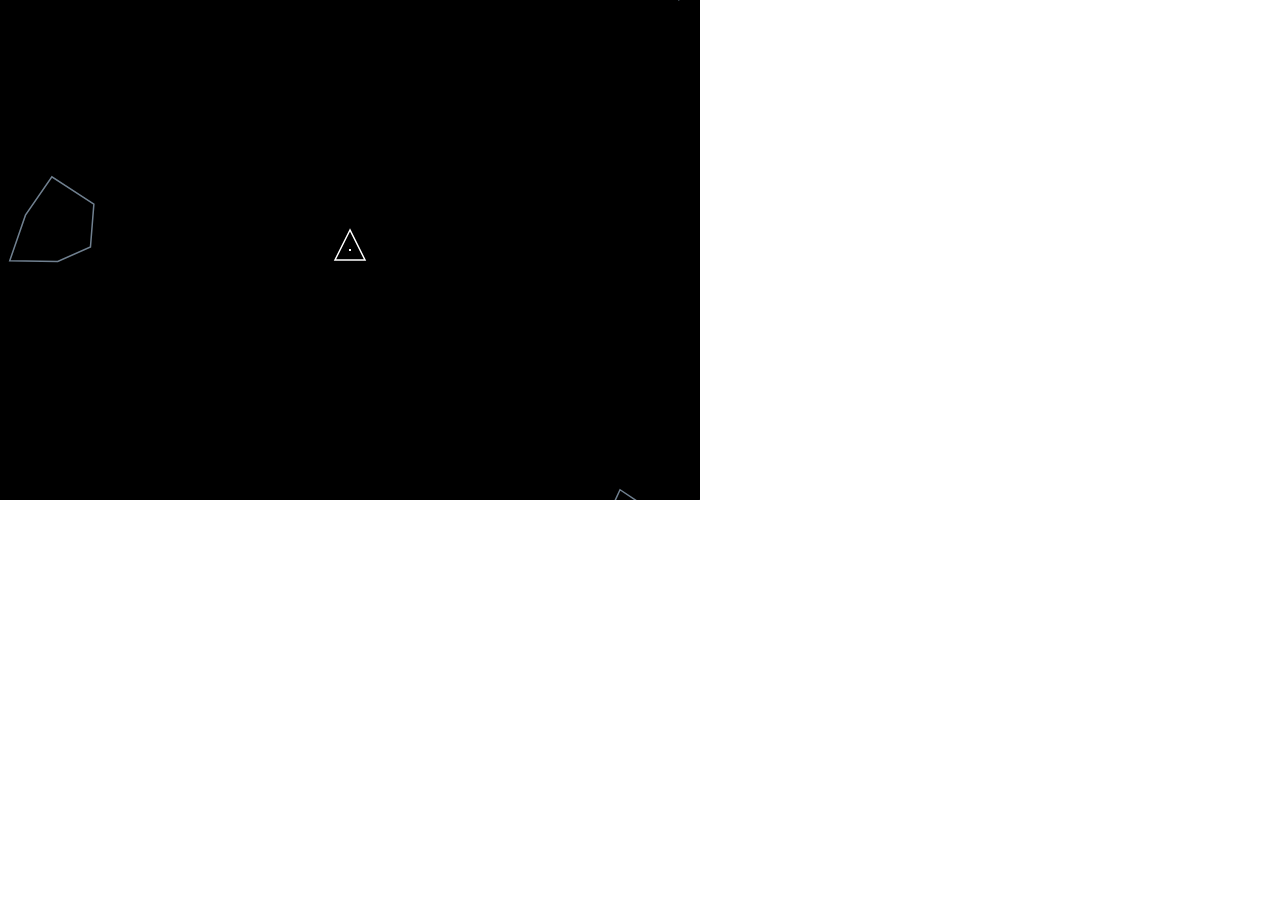
==== index.html @ 84fcfdaa "First commit and asteroids and ship implemented Signed-off-by: Paulo Sérgio Aquino Ribeiro <paulo.se" ====
<!DOCTYPE html>
<html lang="en">
<head>
  <meta charset="UTF-8">
  <meta name="viewport" content="width=device-width, initial-scale=1.0">
  <meta http-equiv="X-UA-Compatible" content="ie=edge">
  <title>Document</title>
  <link rel="stylesheet" href="index.css">
</head>
<body>
  <canvas id="canvas" width="700" height="500"></canvas>
  <script src="index.js"></script>
</body>
</html>
---- index.css ----
*{
  margin: 0;
}
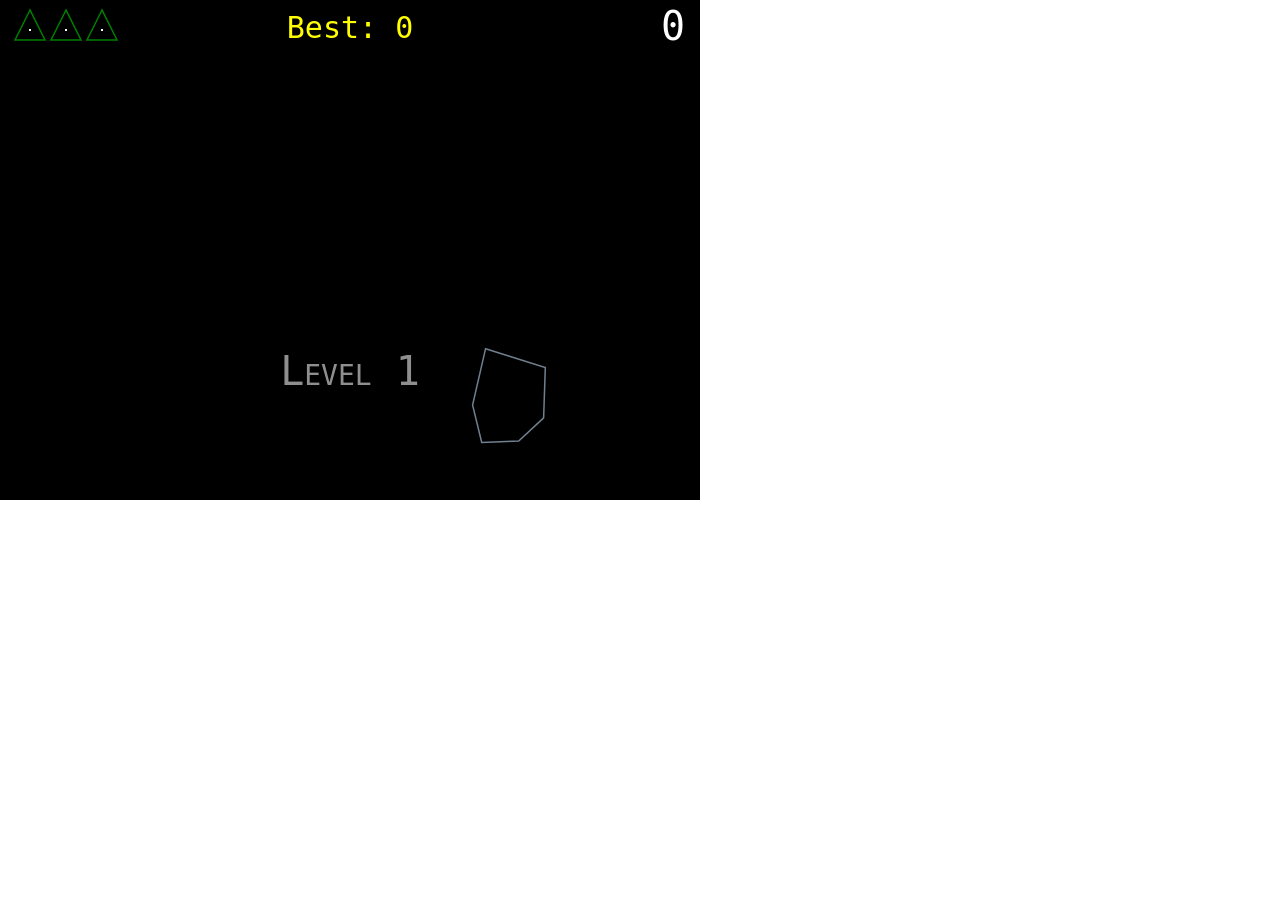
==== commit b05d71a7: "Separating drawing functions Signed-off-by: Paulo Sérgio Aquino Ribeiro <paulo.sergio.ar@gmail.com>" ====
--- a/index.html
+++ b/index.html
@@ -9,6 +9,6 @@
 </head>
 <body>
   <canvas id="canvas" width="700" height="500"></canvas>
-  <script src="index.js"></script>
+  <script type="module" src="index.js"></script>
 </body>
 </html>
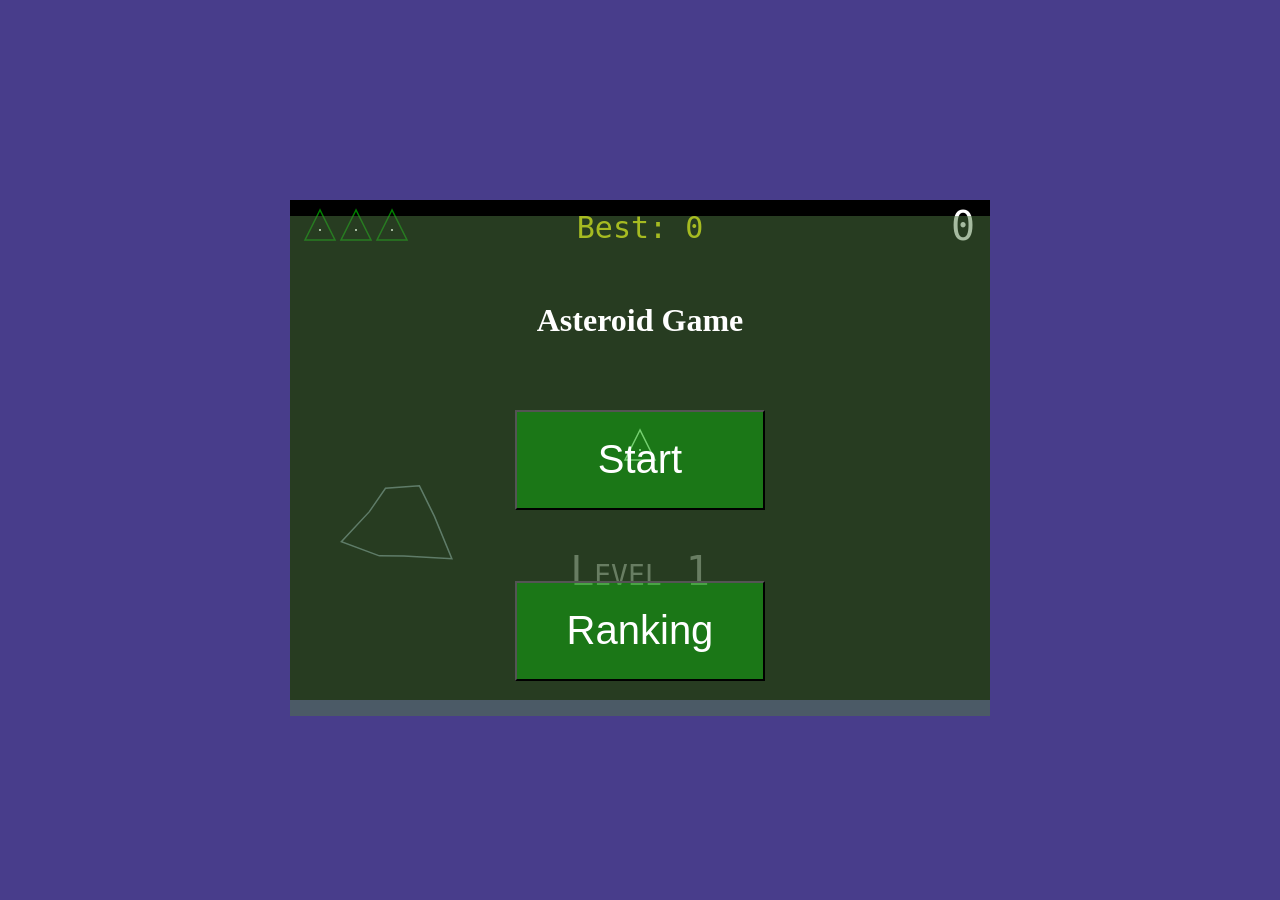
==== commit ffb05ecd: "Adding menu and ranking Signed-off-by: Paulo Sérgio Aquino Ribeiro <paulo.sergio.ar@gmail.com>" ====
--- a/index.html
+++ b/index.html
@@ -1,14 +1,29 @@
 <!DOCTYPE html>
 <html lang="en">
+
 <head>
   <meta charset="UTF-8">
   <meta name="viewport" content="width=device-width, initial-scale=1.0">
   <meta http-equiv="X-UA-Compatible" content="ie=edge">
-  <title>Document</title>
+  <title>Asteroid</title>
   <link rel="stylesheet" href="index.css">
 </head>
+
 <body>
-  <canvas id="canvas" width="700" height="500"></canvas>
+  <div id="canvas-container">
+    <canvas id="canvas" width="700" height="500"></canvas>
+    <div id="overlay">
+        <div id="top">
+            <h1>Asteroid Game</h1>
+            <button id="back_btn">Voltar</button>
+        </div>
+        <button id="start_btn" class="menu_btn">Start</button>
+        <button id="ranking_btn" class="menu_btn">Ranking</button>
+        <ul id="ranking"></ul>
+    </div>
+  </div>
   <script type="module" src="index.js"></script>
+  <script type="module" src="src/menu.js"></script>
 </body>
+
 </html>
--- a/index.css
+++ b/index.css
@@ -1,3 +1,70 @@
 *{
   margin: 0;
+}
+
+html, body {
+  height: 100%;
+}
+
+body {
+  background-color: darkslateblue;
+}
+
+#canvas-container{
+  height: 100%;
+  display: flex;
+  flex-direction: column;
+  align-items: center;
+  justify-content: center;
+}
+
+#overlay {
+  width: 700px;
+  height: 500px;
+  position: absolute;
+  top: 216px;
+  background: rgba(79, 121, 66, .5);
+  display: flex;
+  align-items: center;
+  flex-direction: column;
+  justify-content: space-around;
+}
+
+h1 {
+  margin-top: 50px;
+  color: white;
+  align-content: center;
+}
+
+.menu_btn{
+  background: rgba(0, 255, 2, .3);
+  color: white;
+  font-size: 40px;
+  width: 250px;
+  height: 100px;
+}
+
+#ranking {
+  display: none;
+  align-self: center;
+  margin-right: 50px;
+}
+
+#top {
+  display: flex;
+  flex-direction: column;
+}
+
+#back_btn{
+  background: rgba(0, 255, 2, .3);
+  color: white;
+  margin-top: 20px;
+  display: none;
+  justify-self: flex-start;
+}
+
+.ranking_list {
+  color: white;
+  list-style-type: none;
+  font-size: 40px;
 }
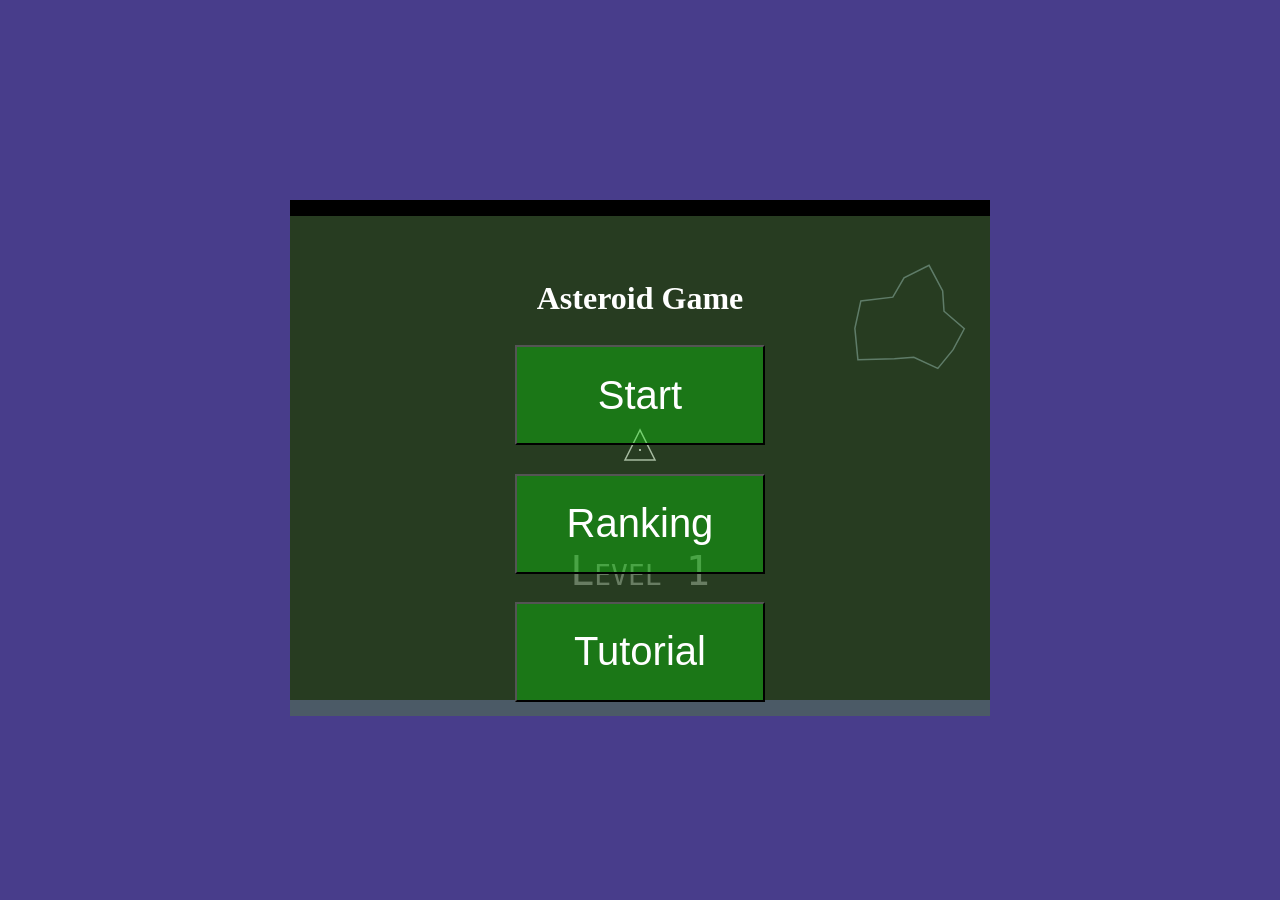
==== commit 8ec7261c: "Adding tutorial Signed-off-by: Paulo Sérgio Aquino Ribeiro <paulo.sergio.ar@gmail.com>" ====
--- a/index.html
+++ b/index.html
@@ -17,8 +17,19 @@
             <h1>Asteroid Game</h1>
             <button id="back_btn">Voltar</button>
         </div>
+        <div id="tutorial">
+          <h2 id="controles_title">Controles</h2>
+          <ul>
+            <li class="controle">Espaço: Atira</li>
+            <li class="controle">🡒: Gira para a direita</li>
+            <li class="controle">🡑: Acelera</li>
+            <li class="controle">🡐: Gira para a esquerda</li>
+            <li class="controle">Esc: Volta para o menu</li>
+          </ul>
+        </div>
         <button id="start_btn" class="menu_btn">Start</button>
         <button id="ranking_btn" class="menu_btn">Ranking</button>
+        <button id="tutorial_btn" class="menu_btn">Tutorial</button>
         <ul id="ranking"></ul>
     </div>
   </div>
--- a/index.css
+++ b/index.css
@@ -67,4 +67,21 @@
   color: white;
   list-style-type: none;
   font-size: 40px;
+}
+
+#controles_title{
+  text-align: center;
+  color: white;
+  font-size: 25px;
+}
+
+.controle {
+  color: white;
+  margin-top: 10px;
+  margin-bottom: 10px;
+  font-size: 18px;
+}
+
+#tutorial {
+  display: none;
 }
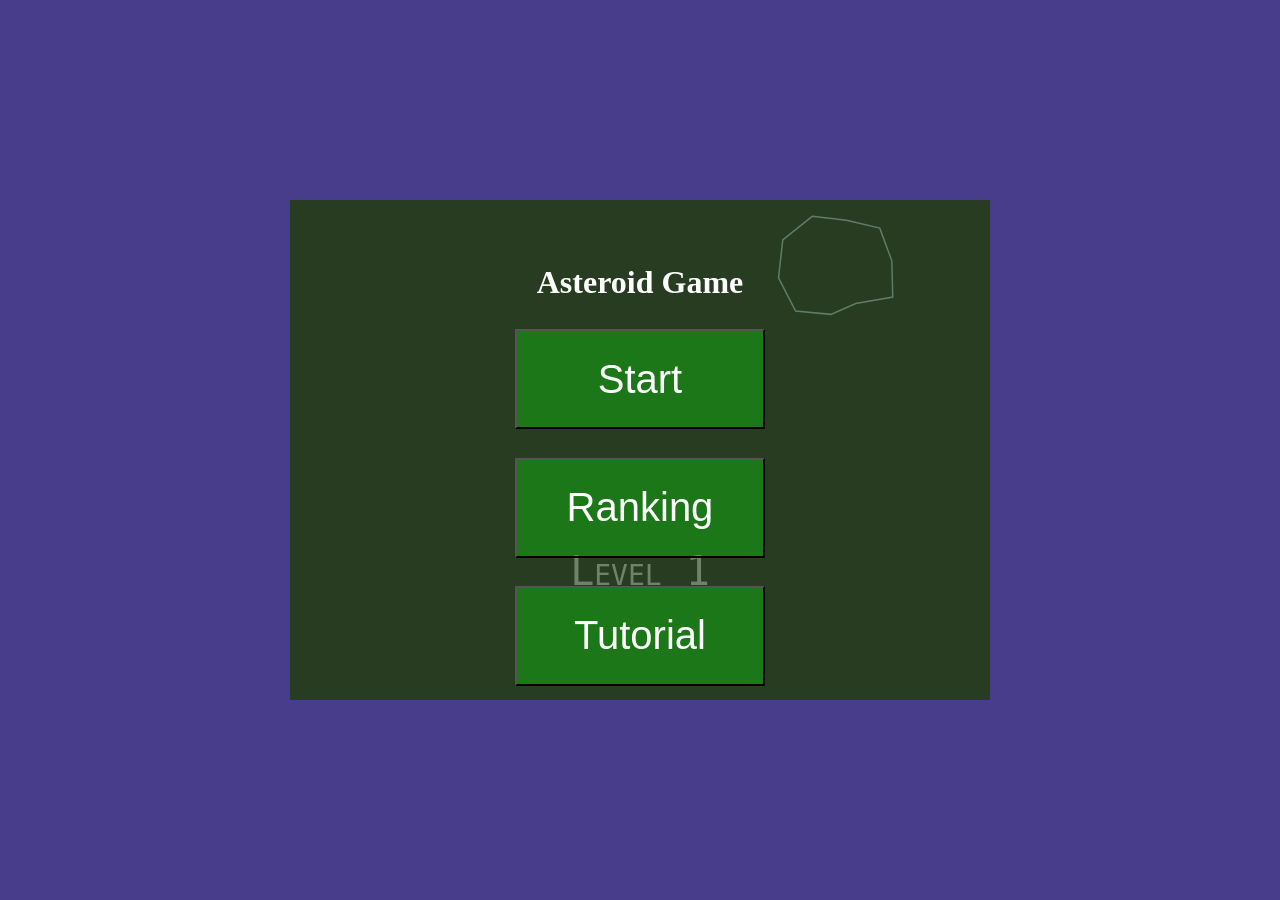
==== commit 2aad6d88: "fixing menu positioning Signed-off-by: Paulo Sérgio Aquino Ribeiro <paulo.sergio.ar@gmail.com>" ====
--- a/index.html
+++ b/index.html
@@ -11,27 +11,28 @@
 
 <body>
   <div id="canvas-container">
+    <div id="overlay">
+          <div id="top">
+              <h1>Asteroid Game</h1>
+              <button id="back_btn">Voltar</button>
+          </div>
+          <div id="tutorial">
+            <h2 id="controles_title">Controles</h2>
+            <ul>
+              <li class="controle">Espaço: Atira</li>
+              <li class="controle">🡒: Gira para a direita</li>
+              <li class="controle">🡑: Acelera</li>
+              <li class="controle">🡐: Gira para a esquerda</li>
+              <li class="controle">Esc: Volta para o menu</li>
+            </ul>
+          </div>
+          <button id="start_btn" class="menu_btn">Start</button>
+          <button id="ranking_btn" class="menu_btn">Ranking</button>
+          <button id="tutorial_btn" class="menu_btn">Tutorial</button>
+          <ul id="ranking"></ul>
+    </div>
     <canvas id="canvas" width="700" height="500"></canvas>
-    <div id="overlay">
-        <div id="top">
-            <h1>Asteroid Game</h1>
-            <button id="back_btn">Voltar</button>
-        </div>
-        <div id="tutorial">
-          <h2 id="controles_title">Controles</h2>
-          <ul>
-            <li class="controle">Espaço: Atira</li>
-            <li class="controle">🡒: Gira para a direita</li>
-            <li class="controle">🡑: Acelera</li>
-            <li class="controle">🡐: Gira para a esquerda</li>
-            <li class="controle">Esc: Volta para o menu</li>
-          </ul>
-        </div>
-        <button id="start_btn" class="menu_btn">Start</button>
-        <button id="ranking_btn" class="menu_btn">Ranking</button>
-        <button id="tutorial_btn" class="menu_btn">Tutorial</button>
-        <ul id="ranking"></ul>
-    </div>
+    
   </div>
   <script type="module" src="index.js"></script>
   <script type="module" src="src/menu.js"></script>
--- a/index.css
+++ b/index.css
@@ -18,11 +18,17 @@
   justify-content: center;
 }
 
+#canvas {
+  position: absolute;
+  margin-top: auto;
+}
+
 #overlay {
   width: 700px;
   height: 500px;
+  z-index: 1;
   position: absolute;
-  top: 216px;
+  margin-top: auto;
   background: rgba(79, 121, 66, .5);
   display: flex;
   align-items: center;
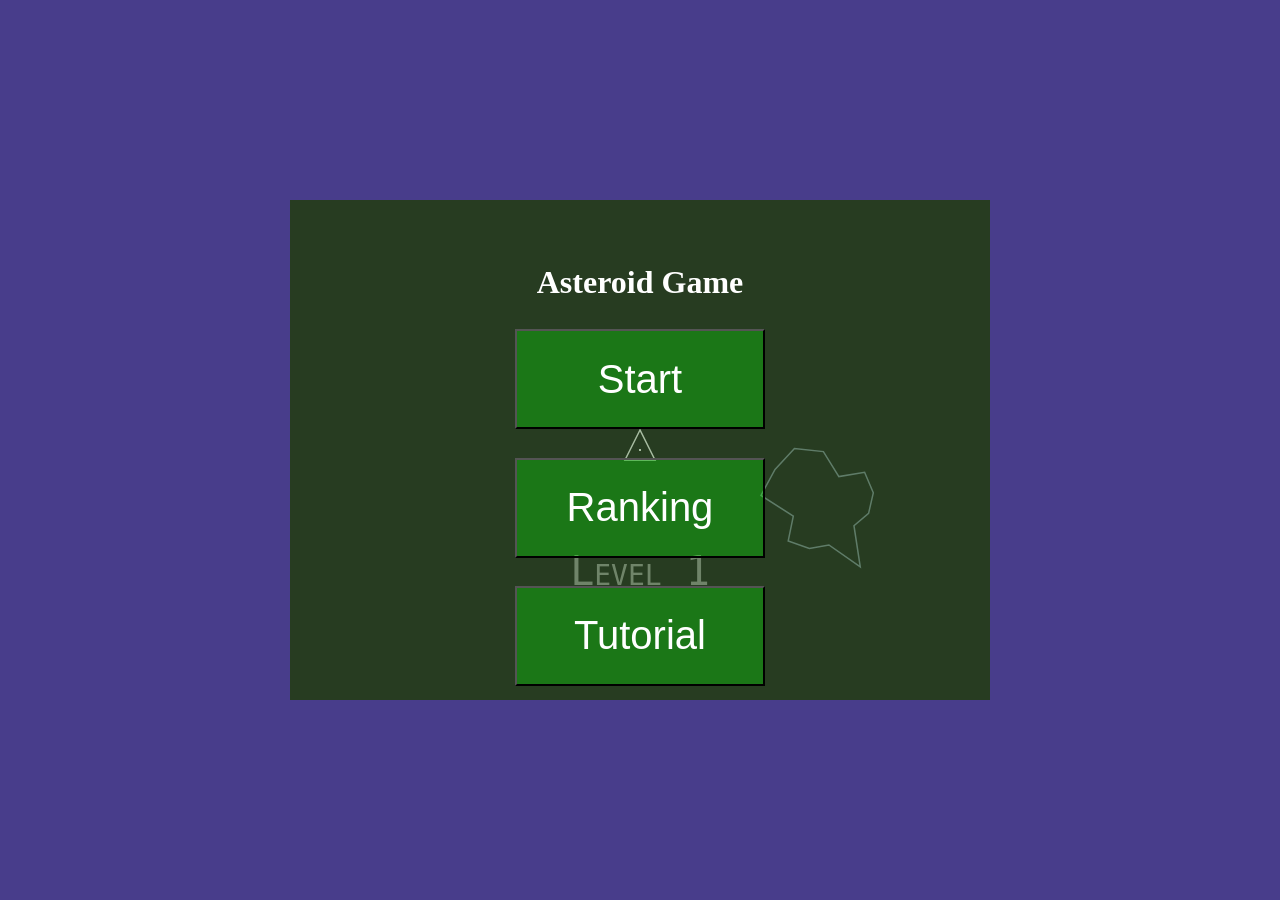
==== commit 9e31b5e4: "adding score tutorial Signed-off-by: Paulo Sérgio Aquino Ribeiro <paulo.sergio.ar@gmail.com>" ====
--- a/index.html
+++ b/index.html
@@ -17,13 +17,20 @@
               <button id="back_btn">Voltar</button>
           </div>
           <div id="tutorial">
-            <h2 id="controles_title">Controles</h2>
+            <h2 class="tutorial_title">Pontuação</h2>
+            <p class="tutorial_text">Destrua os asteroides para pontuar!!</p>
             <ul>
-              <li class="controle">Espaço: Atira</li>
-              <li class="controle">🡒: Gira para a direita</li>
-              <li class="controle">🡑: Acelera</li>
-              <li class="controle">🡐: Gira para a esquerda</li>
-              <li class="controle">Esc: Volta para o menu</li>
+              <li class="tutorial_text">Asteroides grandes valem 20 pontos</li>
+              <li class="tutorial_text">Asteroides medios valem 50 pontos</li>
+              <li class="tutorial_text">Asteroides pequenos valem 100 pontos</li>
+            </ul>
+            <h2 class="tutorial_title">Controles</h2>
+            <ul>
+              <li class="tutorial_text">Espaço: Atira</li>
+              <li class="tutorial_text">🡒: Gira para a direita</li>
+              <li class="tutorial_text">🡑: Acelera</li>
+              <li class="tutorial_text">🡐: Gira para a esquerda</li>
+              <li class="tutorial_text">Esc: Volta para o menu</li>
             </ul>
           </div>
           <button id="start_btn" class="menu_btn">Start</button>
--- a/index.css
+++ b/index.css
@@ -75,13 +75,13 @@
   font-size: 40px;
 }
 
-#controles_title{
+.tutorial_title{
   text-align: center;
   color: white;
   font-size: 25px;
 }
 
-.controle {
+.tutorial_text {
   color: white;
   margin-top: 10px;
   margin-bottom: 10px;
